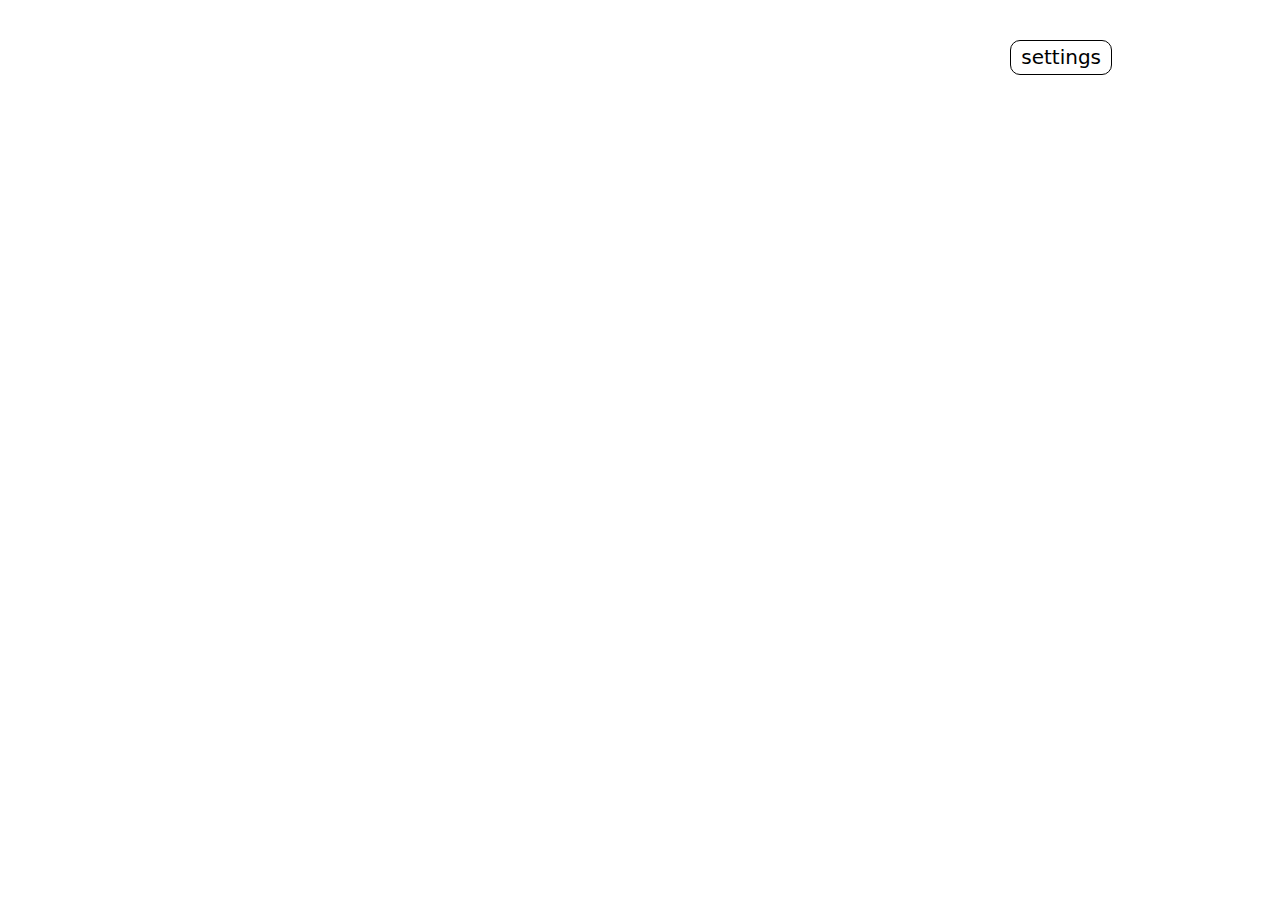
==== notes/index.html @ eca2cf30 "initial commit" ====
<!doctype html>
<html lang="en">

<head>
    <meta charset="utf-8" />
    <meta name="viewport" content="width=device-width, initial-scale=1.0">
    <title>notes</title>
    <link rel="stylesheet" href="/third-party/modern-normalize.min.css">
    <link rel="stylesheet" href="/style.css">
</head>

<body class="px-8 py-4 mx-auto max-w-screen-lg min-h-screen">
</body>

<script type="module" src="./index.js"></script>

</html>
---- style.css ----
/* Base */

:root {
    --color-light: white;
    --color-dark: black;
    --color-neutral: #888;

    --bg-color: var(--color-light);
    --color: var(--color-dark);
}

html {
    font-size: calc(15px + 0.390625vw);
    color: var(--color);
    background-color: var(--bg-color);
}

a {
    color: inherit;
    /* text-decoration: none; */
}

ul,
ol {
    /* list-style-type: none; */
    /* padding: 0; */
}

label:has(+ input, + textarea) {
    display: inline-block;
    margin-bottom: 0.5rem;
}

input,
textarea {
    display: block;
    margin-bottom: 1rem;
    width: 100%;
}

input:not([type="file"]),
textarea {
    color: inherit;
    background-color: transparent;
    border: 1px solid var(--color-neutral);
}

img {
    object-fit: scale-down;
    max-width: 100%;
    height: auto;
}

button,
.button {
    padding: 0.5rem 1rem;
    margin: 1rem 0;
    background-color: transparent;
    color: inherit;
    border: 1px solid var(--color);
    border-radius: 0.5rem;
    /* text-align: center; */
    text-decoration: none;
    display: inline-block;
    cursor: pointer;
}

/* Custom */

img.small {
    width: 12rem;
    height: 12rem;
}

button.small,
.button.small {
    padding: 0.25rem 0.5rem;
    margin: 0.5rem 0;
}

.bg-theme {
    background-color: var(--bg-color);
}

.border {
    border: 1px solid var(--color-neutral);
}

/* Components */

.overlay {
    position: fixed;
    inset: 0;
    background-color: color-mix(in srgb, var(--color) 50%, transparent);
}
.overlay.bg-theme {
    background-color: color-mix(in srgb, var(--bg-color) 50%, transparent);
}

/* Utilities */

/* layout */
/* display */
.block {
    display: block;
}
.inline-block {
    display: inline-block;
}
.flex {
    display: flex;
}
.inline-flex {
    display: inline-flex;
}
/* floats */
.float-right {
    float: right;
}
/* overflow */
.overflow-x-auto {
    overflow-x: auto;
}
.overflow-y-auto {
    overflow-y: auto;
}
/* position */
.fixed {
    position: fixed;
}
.absolute {
    position: absolute;
}
.relative {
    position: relative;
}
.sticky {
    position: sticky;
}
/* top / right / bottom / left */
.top-0 {
    top: 0;
}

/* flexbox & grid */
.flex-col {
    flex-direction: column;
}
.flex-wrap {
    flex-wrap: wrap;
}
.gap-4 {
    gap: 1rem;
}
.justify-center {
    justify-content: center;
}
.items-center {
    align-items: center;
}

/* spacing */
/* padding */
.p-0 {
    padding: 0 !important;
}
.p-2 {
    padding: 0.5rem !important;
}
.py-4 {
    padding-top: 1rem !important;
    padding-bottom: 1rem !important;
}
.p-6 {
    padding: 1.5rem !important;
}
.px-8 {
    padding-left: 2rem !important;
    padding-right: 2rem !important;
}
/* margin */
.m-0 {
    margin: 0 !important;
}
.m-4 {
    margin: 1rem !important;
}
.my-4 {
    margin-top: 1rem !important;
    margin-bottom: 1rem !important;
}
.mb-4 {
    margin-bottom: 1rem !important;
}
.ml-4 {
    margin-left: 1rem !important;
}
.mb-6 {
    margin-bottom: 1.5rem !important;
}
.mx-8 {
    margin-left: 2rem !important;
    margin-right: 2rem !important;
}
.mr-8 {
    margin-right: 2rem !important;
}
.mb-8 {
    margin-bottom: 2rem !important;
}
.m-auto {
    margin: auto !important;
}
.mx-auto {
    margin-left: auto !important;
    margin-right: auto !important;
}
.ml-auto {
    margin-left: auto !important;
}

/* sizing */
/* width */
.w-full {
    width: 100%;
}
.max-w-200 {
    max-width: 50rem;
}
.max-w-screen-lg {
    max-width: 1024px;
}
/* height */
.h-14 {
    height: 3.5rem;
}
.h-screen\/2 {
    height: 50vh;
}
.min-h-48 {
    min-height: 12rem;
}
.min-h-screen {
    min-height: 100vh;
}
.max-h-152 {
    max-height: 38rem;
}
.max-h-screen\/2 {
    max-height: 50vh;
}
/* size */
.size-48 {
    width: 12rem;
    height: 12rem;
}

/* typography */
.list-none {
    list-style-type: none;
}
.text-center {
    text-align: center;
}
.text-nowrap {
    white-space: nowrap;
}
.whitespace-pre-wrap {
    white-space: pre-wrap;
}

/* backgrounds */
.bg-transparent {
    background-color: transparent;
}

/* borders */
.border-none {
    border: none !important;
}
.outline-none,
.outline-none:focus-visible {
    outline: none !important;
}

/* interactivity */
.snap-center {
    scroll-snap-align: center;
}
.snap-x {
    scroll-snap-type: x mandatory;
}
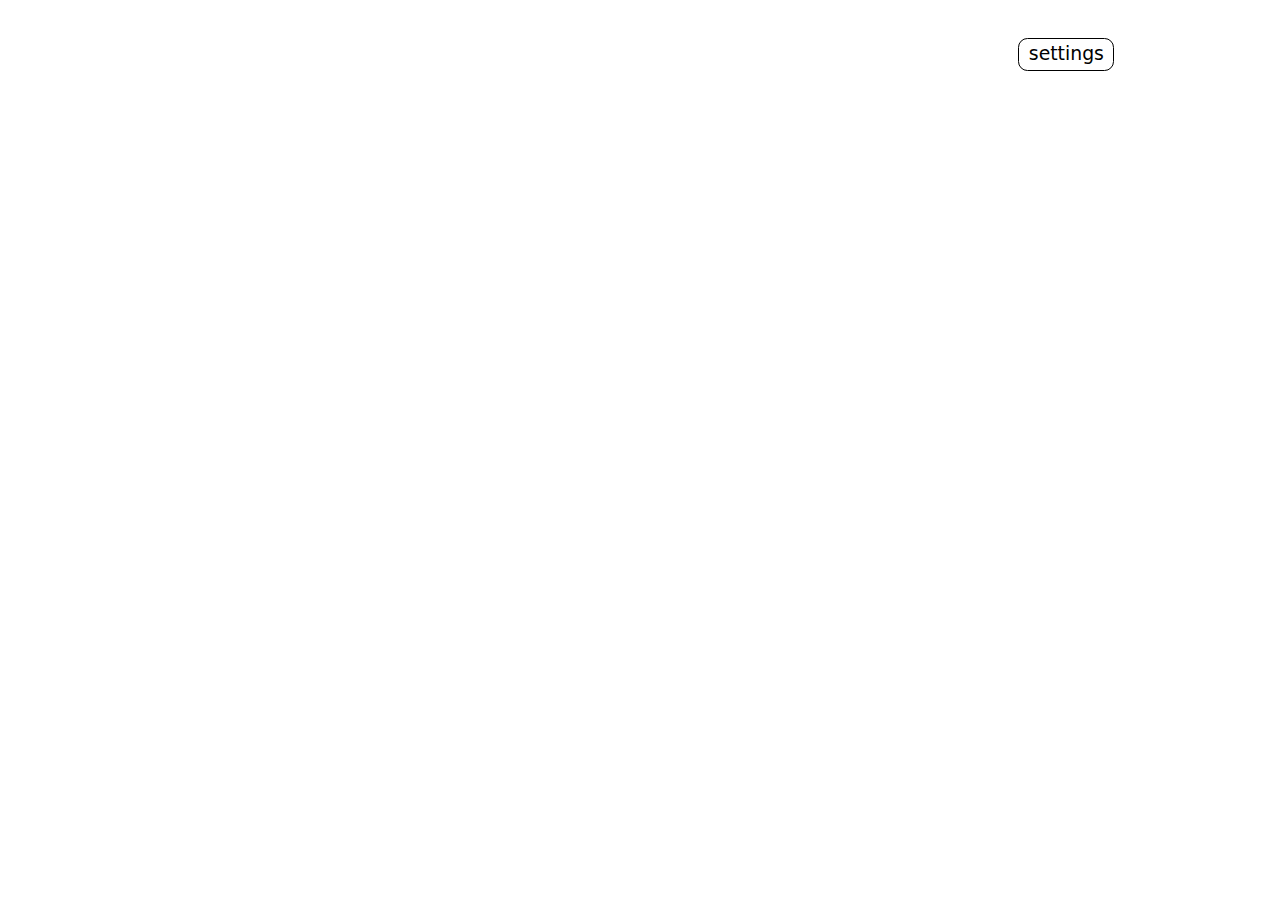
==== commit 3debe91a: "init: root-timer" ====
--- a/notes/index.html
+++ b/notes/index.html
@@ -6,7 +6,8 @@
     <meta name="viewport" content="width=device-width, initial-scale=1.0">
     <title>notes</title>
     <link rel="stylesheet" href="/third-party/modern-normalize.min.css">
-    <link rel="stylesheet" href="/style.css">
+    <link rel="stylesheet" href="/style/utilities.css">
+    <link rel="stylesheet" href="./style.css">
 </head>
 
 <body class="px-8 py-4 mx-auto max-w-screen-lg min-h-screen">
--- a/style/utilities.css
+++ b/style/utilities.css
@@ -0,0 +1,199 @@
+/* Utilities */
+
+/* layout */
+/* display */
+.block {
+  display: block;
+}
+.inline-block {
+  display: inline-block;
+}
+.inline {
+  display: inline;
+}
+.flex {
+  display: flex;
+}
+.inline-flex {
+  display: inline-flex;
+}
+/* floats */
+.float-right {
+  float: right;
+}
+/* overflow */
+.overflow-x-auto {
+  overflow-x: auto;
+}
+.overflow-y-auto {
+  overflow-y: auto;
+}
+/* position */
+.fixed {
+  position: fixed;
+}
+.absolute {
+  position: absolute;
+}
+.relative {
+  position: relative;
+}
+.sticky {
+  position: sticky;
+}
+/* top / right / bottom / left */
+.top-0 {
+  top: 0;
+}
+
+/* flexbox & grid */
+.flex-col {
+  flex-direction: column;
+}
+.flex-wrap {
+  flex-wrap: wrap;
+}
+.gap-4 {
+  gap: 1rem;
+}
+.justify-center {
+  justify-content: center;
+}
+.items-center {
+  align-items: center;
+}
+
+/* spacing */
+/* padding */
+.p-0 {
+  padding: 0 !important;
+}
+.p-2 {
+  padding: 0.5rem !important;
+}
+.py-4 {
+  padding-top: 1rem !important;
+  padding-bottom: 1rem !important;
+}
+.p-6 {
+  padding: 1.5rem !important;
+}
+.px-8 {
+  padding-left: 2rem !important;
+  padding-right: 2rem !important;
+}
+/* margin */
+.m-0 {
+  margin: 0 !important;
+}
+.m-4 {
+  margin: 1rem !important;
+}
+.my-4 {
+  margin-top: 1rem !important;
+  margin-bottom: 1rem !important;
+}
+.mb-4 {
+  margin-bottom: 1rem !important;
+}
+.ml-4 {
+  margin-left: 1rem !important;
+}
+.mb-6 {
+  margin-bottom: 1.5rem !important;
+}
+.mx-8 {
+  margin-left: 2rem !important;
+  margin-right: 2rem !important;
+}
+.mr-8 {
+  margin-right: 2rem !important;
+}
+.mb-8 {
+  margin-bottom: 2rem !important;
+}
+.m-auto {
+  margin: auto !important;
+}
+.mx-auto {
+  margin-left: auto !important;
+  margin-right: auto !important;
+}
+.ml-auto {
+  margin-left: auto !important;
+}
+
+/* sizing */
+/* width */
+.w-full {
+  width: 100%;
+}
+.max-w-200 {
+  max-width: 50rem;
+}
+.max-w-screen-lg {
+  max-width: 1024px;
+}
+/* height */
+.h-14 {
+  height: 3.5rem;
+}
+.h-screen\/2 {
+  height: 50vh;
+}
+.min-h-4 {
+  min-height: 1rem;
+}
+.min-h-48 {
+  min-height: 12rem;
+}
+.min-h-screen {
+  min-height: 100vh;
+}
+.max-h-152 {
+  max-height: 38rem;
+}
+.max-h-screen\/2 {
+  max-height: 50vh;
+}
+/* size */
+.size-48 {
+  width: 12rem;
+  height: 12rem;
+}
+
+/* typography */
+.list-none {
+  list-style-type: none;
+}
+.text-center {
+  text-align: center;
+}
+.whitespace-nowrap {
+  white-space: nowrap;
+}
+.whitespace-pre-wrap {
+  white-space: pre-wrap;
+}
+
+/* backgrounds */
+.bg-transparent {
+  background-color: transparent;
+}
+
+/* borders */
+.border-none {
+  border: none !important;
+}
+.outline-none,
+.outline-none:focus-visible {
+  outline: none !important;
+}
+
+/* interactivity */
+.snap-center {
+  scroll-snap-align: center;
+}
+.snap-x {
+  scroll-snap-type: x mandatory;
+}
--- a/notes/style.css
+++ b/notes/style.css
@@ -0,0 +1,98 @@
+/* Base */
+
+:root {
+    --color-light: white;
+    --color-dark: black;
+    --color-neutral: #888;
+
+    --bg-color: var(--color-light);
+    --color: var(--color-dark);
+}
+
+html {
+    font-size: calc(15px + 0.3vw);
+    color: var(--color);
+    background-color: var(--bg-color);
+}
+
+a {
+    color: inherit;
+    /* text-decoration: none; */
+}
+
+ul,
+ol {
+    /* list-style-type: none; */
+    /* padding: 0; */
+}
+
+label:has(+ input, + textarea) {
+    display: inline-block;
+    margin-bottom: 0.5rem;
+}
+
+input,
+textarea {
+    display: block;
+    margin-bottom: 1rem;
+    width: 100%;
+}
+
+input:not([type="file"]),
+textarea {
+    color: inherit;
+    background-color: transparent;
+    border: 1px solid var(--color-neutral);
+}
+
+img {
+    object-fit: scale-down;
+    max-width: 100%;
+    height: auto;
+}
+
+button,
+.button {
+    padding: 0.5rem 1rem;
+    margin: 1rem 0;
+    background-color: transparent;
+    color: inherit;
+    border: 1px solid var(--color);
+    border-radius: 0.5rem;
+    /* text-align: center; */
+    text-decoration: none;
+    display: inline-block;
+    cursor: pointer;
+}
+
+/* Custom */
+
+img.small {
+    width: 12rem;
+    height: 12rem;
+}
+
+button.small,
+.button.small {
+    padding: 0.25rem 0.5rem;
+    margin: 0.5rem 0;
+}
+
+.bg-theme {
+    background-color: var(--bg-color);
+}
+
+.border {
+    border: 1px solid var(--color-neutral);
+}
+
+/* Components */
+
+.overlay {
+    position: fixed;
+    inset: 0;
+    background-color: color-mix(in srgb, var(--color) 50%, transparent);
+}
+.overlay.bg-theme {
+    background-color: color-mix(in srgb, var(--bg-color) 50%, transparent);
+}
